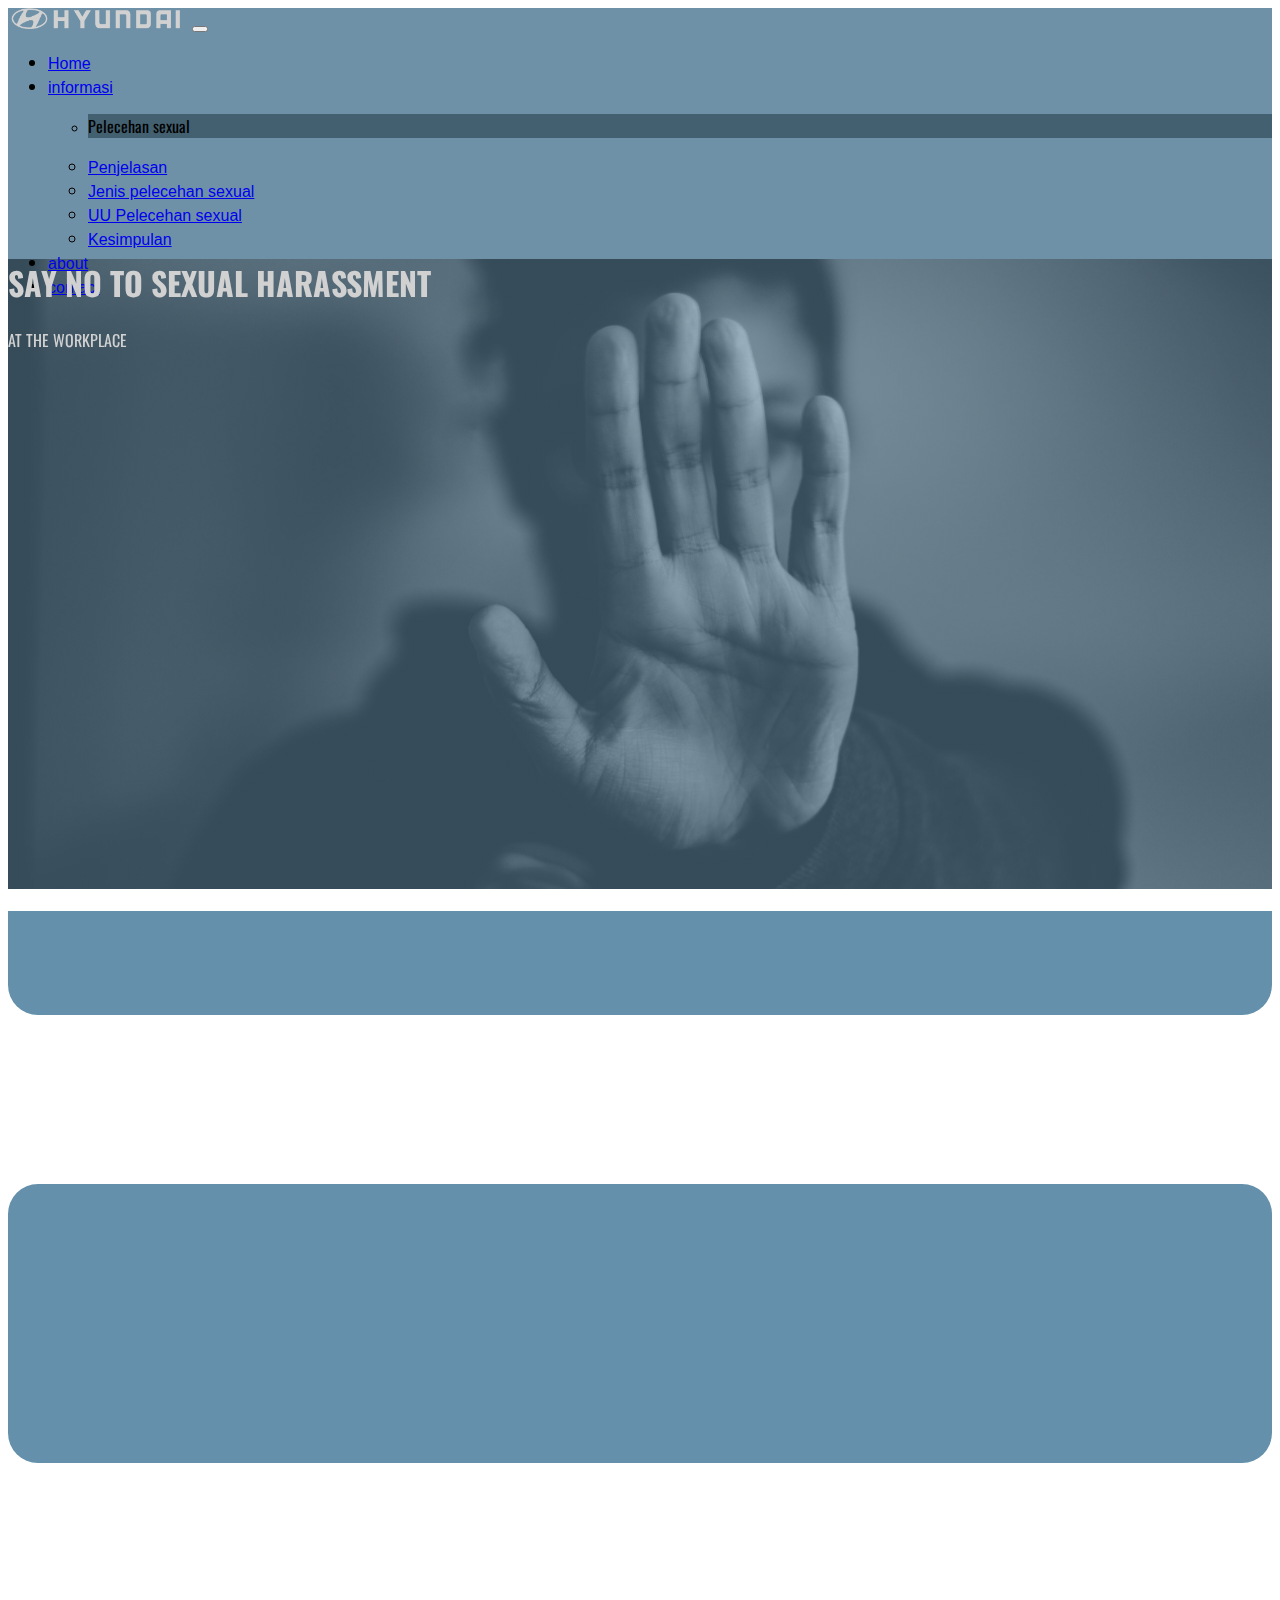
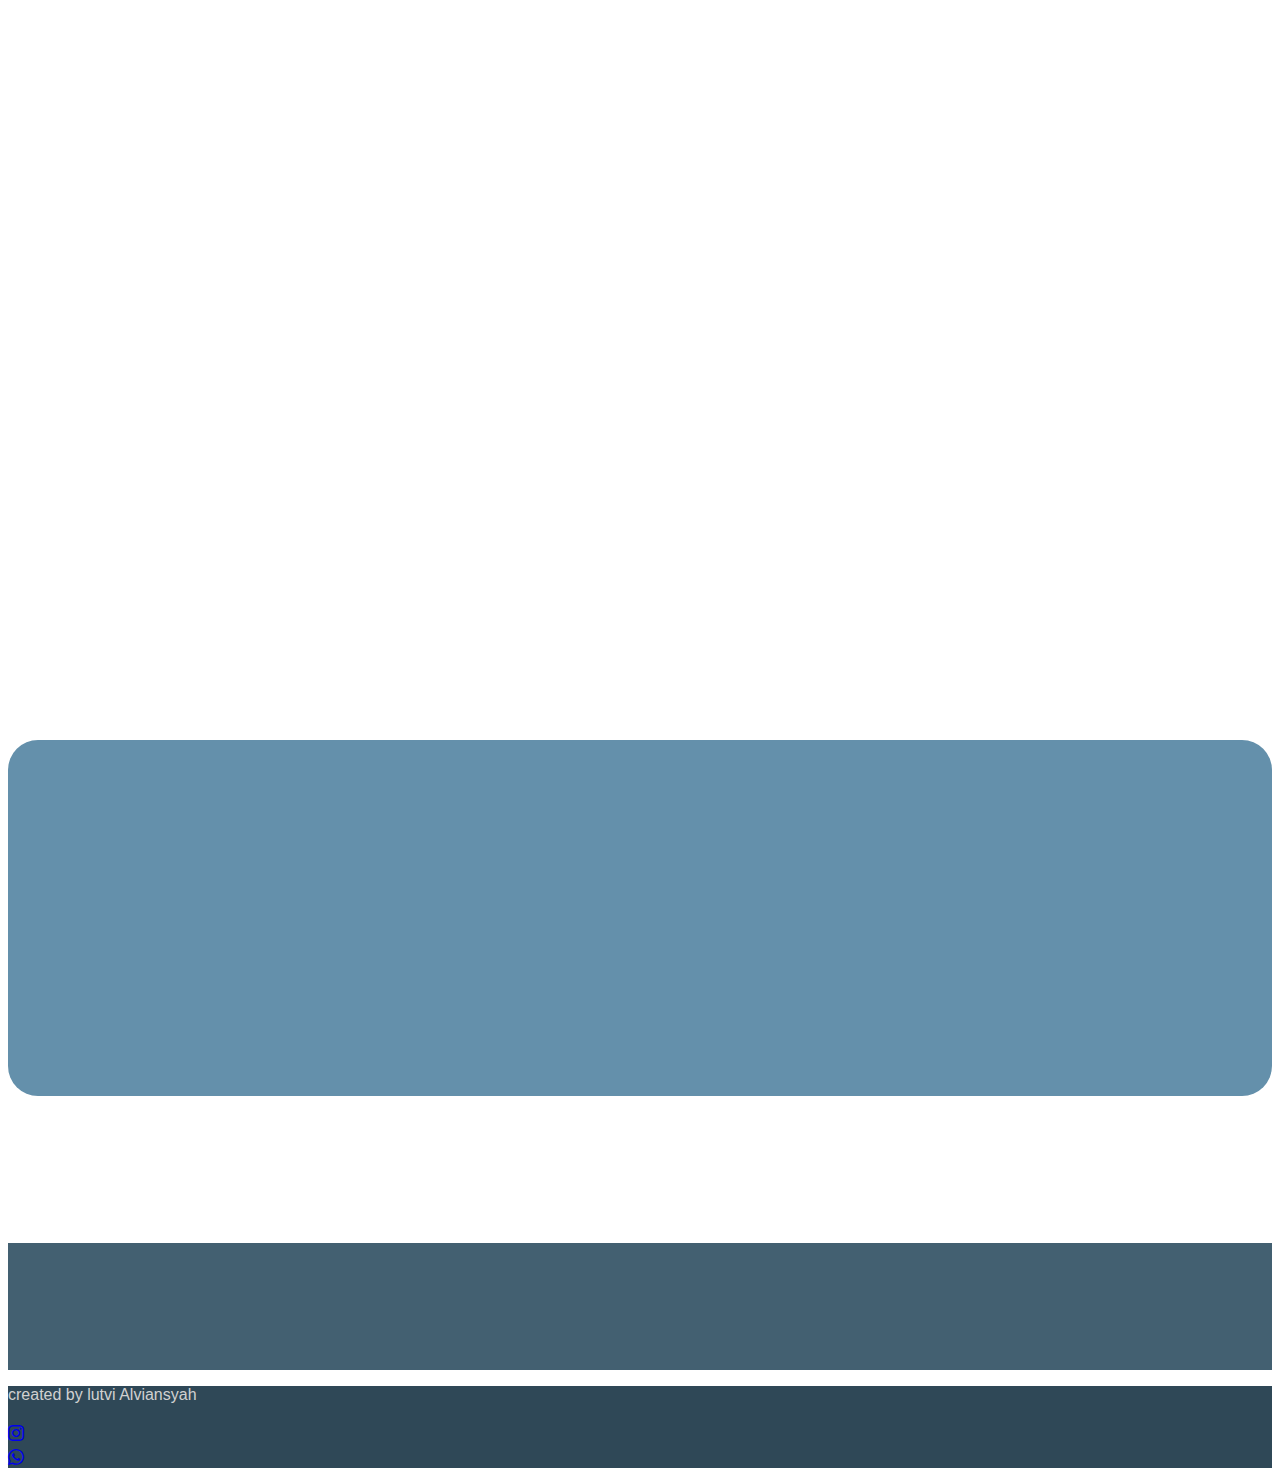
==== index.html @ 4d4f155d "fisrt commit" ====
<!DOCTYPE html>
<html lang="en">
	<head>
		<meta charset="utf-8" />
		<meta name="viewport" content="width=device-width, initial-scale=1" />
		<title>Sexual Harassment</title>

		<link rel="stylesheet" href="https://cdn.jsdelivr.net/npm/bootstrap-icons@1.11.1/font/bootstrap-icons.css" />

		<!-- aos -->
		<link rel="stylesheet" href="https://unpkg.com/aos@next/dist/aos.css" />

		<!-- css -->
		<link rel="stylesheet" href="style.css" />

		<!-- font -->
		<link rel="preconnect" href="https://fonts.googleapis.com" />
		<link rel="preconnect" href="https://fonts.gstatic.com" crossorigin />
		<link href="https://fonts.googleapis.com/css2?family=Oswald:wght@500&display=swap" rel="stylesheet" />
		<link
			href="https://cdn.jsdelivr.net/npm/bootstrap@5.3.2/dist/css/bootstrap.min.css"
			rel="stylesheet"
			integrity="sha384-T3c6CoIi6uLrA9TneNEoa7RxnatzjcDSCmG1MXxSR1GAsXEV/Dwwykc2MPK8M2HN"
			crossorigin="anonymous" />
	</head>
	<body>
		<!-- navbar -->
		<div class="container-fluid">
			<nav class="navbar navbar-expand-lg navbar-dark fixed-top" style="background-color: rgba(75, 118, 145, 0.8)">
				<div class="container">
					<a class="navbar-brand" href="#"><img src="lomba poster.png" style="width: 20vh" alt="" /></a>
					<button class="navbar-toggler" type="button" data-bs-toggle="collapse" data-bs-target="#navbarNav" aria-controls="navbarNav" aria-expanded="false" aria-label="Toggle navigation">
						<span class="navbar-toggler-icon"></span>
					</button>
					<div class="collapse navbar-collapse" id="navbarNav">
						<ul class="navbar-nav ms-auto fs-5">
							<li class="nav-item">
								<a class="nav-link active arial" aria-current="page" href="#">Home</a>
							</li>
							<li class="nav-item dropdown">
								<a class="nav-link dropdown-toggle arial" href="#" role="button" data-bs-toggle="dropdown" aria-expanded="false"> informasi </a>
								<ul class="dropdown-menu">
									<li class="arial text-light text-center py-1" style="background-color: #436071"><p>Pelecehan sexual</p></li>
									<li><a class="arial dropdown-item" href="#penjelasan">Penjelasan</a></li>
									<li><a class="arial dropdown-item" href="#jenis">Jenis pelecehan sexual</a></li>
									<li><a class="arial dropdown-item" href="#UU">UU Pelecehan sexual</a></li>
									<li><a class="arial dropdown-item" href="#kesimpulan">Kesimpulan</a></li>
								</ul>
							</li>
							<li class="nav-item">
								<a class="arial nav-link" href="about.html">about</a>
							</li>
							<li class="nav-item">
								<a class="arial nav-link" href="#contact">contact</a>
							</li>
						</ul>
					</div>
				</div>
			</nav>
		</div>
		<!-- end nav -->

		<!-- baner -->
		<div class="baner px-1 container-fluid d-flex align-items-center">
			<div class="container py-5" data-aos="fade-up" data-aos-duration="2000">
				<div class="clr justify-content-center">
					<h1 class="display-1">SAY NO TO SEXUAL HARASSMENT</h1>
					<p class="fs-2">AT THE WORKPLACE</p>
				</div>
			</div>
		</div>

		<!-- conten 1 -->
		<section id="penjelasan">
			<div class="bgb container-fluid">
				<div class="clr container py-5" data-aos="fade-down" data-aos-duration="1000">
					<h1 class="display-4 text-light">Apa itu pelecehan seksual ?</h1>
					<p class="fs-3 arial">
						Pelecehan seksual adalah perilaku seksual yang tidak diinginkan yang membuat seseorang merasa kesal, takut, tersinggung atau terhina, atau dimaksudkan untuk membuat mereka merasa seperti
						itu.
					</p>
				</div>
			</div>

			<!-- conten 2 -->
			<div class="container-fluid">
				<div class="fnt container py-5" data-aos="fade-up" data-aos-duration="1000" data-aos-offset="300">
					<p class="fs-3 arial">
						Pelecehan seksual adalah salah satu jenis kekerasan seksual frasa yang kami gunakan untuk menggambarkan aktivitas atau tindakan seksual apa pun yang terjadi tanpa persetujuan. Jenis
						kekerasan seksual lainnya termasuk pemerkosaan dan penyerangan seksual. Korban pelecehan seksual sering kali diberi tahu bahwa mereka 'tidak masuk akal' atau 'terlalu sensitif', atau bahwa
						mereka 'tidak bisa menerima lelucon'. <br />
						<b> Namun, pelecehan seksual bukanlah hal yang lucu dan tidak boleh terjadi.</b> Hal ini seringkali membuat para korban merasa kesal, takut, terhina atau tidak aman. Bagi sebagian orang,
						hal ini dapat berdampak serius pada kesehatan fisik dan mental, serta memengaruhi kualitas hidup mereka. <br />
						Pelecehan seksual umumnya terjadi di tempat umum seperti di bis, pasar, sekolah, kantor, maupun di tempat pribadi seperti rumah. Dalam perlakuan pelecehan seksual biasanya terdiri dari 10%
						ucapan melecehkan, 10% intonasi yang menunjukkan lecehan, dan 80% tindakan fisik.
					</p>
				</div>
			</div>

			<!-- conten 3 -->
			<div class="bg container-fluid">
				<div class="clr container py-5">
					<h1 class="display-4 text-light" data-aos="fade-down" data-aos-duration="1000">Pelaku dan Korban</h1>
					<p class="fs-3 arial" data-aos="fade-up" data-aos-duration="1000" data-aos-delay="100">
						Walaupun secara umum wanita sering mendapat sorotan sebagai korban pelecehan seksual, namun pelecehan seksual dapat menimpa siapa saja. Korban pelecehan seksual bisa jadi adalah laki-laki
						ataupun perempuan. Korban bisa jadi adalah lawan jenis dari pelaku pelecehan ataupun berjenis kelamin yang sama.
					</p>
					<ul class="fs-3">
						<li data-aos="fade-up" data-aos-duration="1000" data-aos-delay="100">
							<p class="arial">
								<b class="text-light">pelaku</b> pelecehan seksual bisa siapa saja terlepas dari jenis kelamin, umur, pendidikan, nilai-nilai budaya, nilai-nilai agama, warga negara, latar belakang,
								maupun status sosial.
							</p>
						</li>
						<li data-aos="fade-up" data-aos-duration="1000" data-aos-delay="100">
							<p class="arial">
								<b class="text-light"> Korban </b> dari perilaku pelecehan sosial dianjurkan untuk mencatat setiap insiden termasuk identitas pelaku, lokasi, waktu, tempat, saksi dan perilaku yang
								dilakukan yang dianggap tidak menyenangkan. Serta melaporkannya ke pihak yang berwenang.
							</p>
						</li>
						<li data-aos="fade-up" data-aos-duration="1000" data-aos-delay="100">
							<p class="arial">
								<b class="text-light">Saksi </b> bisa jadi seseorang yang mendengar atau melihat kejadian ataupun seseorang yang diinformasikan akan kejadian saat hal tersebut terjadi. Korban juga
								dianjurkan untuk menunjukkan sikap ketidak-senangan akan perilaku pelecehan.
							</p>
						</li>
					</ul>
				</div>
			</div>
			<!-- end conten 3 -->
		</section>

		<!-- conten 4 -->
		<section id="jenis">
			<div class="fnt container-fluid">
				<div class="container py-5">
					<h1 class="display-4" data-aos="fade-down" data-aos-duration="1000" data-aos-delay="100">Apa Saja jenis pelecehan sexual</h1>
					<ul class="fs-3 arial">
						<li data-aos="fade-up" data-aos-duration="1000" data-aos-delay="100">Pelecehan fisik</li>
						<p class="fs-3 arial" data-aos="fade-up" data-aos-duration="1000" data-aos-delay="200">
							Termasuk sentuhan yang tidak diinginkan mengarah ke perbuatan seksual seperti mencium, menepuk, mencubit, melirik atau menatap penuh nafsu. Pelecehan lisan termasuk ucapan verbal/
							komentar yang tidak diinginkan tentang kehidupan pribadi atau bagian tubuh atau penampilan seseorang, lelucon dan komentar bernada seksual.
						</p>
						<li data-aos="fade-up" data-aos-duration="1000" data-aos-delay="100">Pelecehan psikologis/emosional</li>
						<p class="fs-3 arial" data-aos="fade-up" data-aos-duration="1000" data-aos-delay="200">
							Terdiri atas permintaan-permintaan dan ajakan-ajakan yang terus menerus dan tidak diinginkan, ajakan kencan yang tidak diharapkan, penghinaan atau celaan yang bersifat seksual
						</p>
						<li data-aos="fade-up" data-aos-duration="1000" data-aos-delay="100">Pelecehan isyarat</li>
						<p class="fs-3 arial" data-aos="fade-up" data-aos-duration="1000" data-aos-delay="100">
							Seperti bahasa tubuh dan atau gerakan tubuh bernada seksual, kerlingan yang dilakukan berulang-ulang, isyarat dengan jari, dan menjilat bibir
						</p>
						<li data-aos="fade-up" data-aos-duration="1000" data-aos-delay="100">Pelecehan tertulis atau gambar</li>
						<p class="fs-3 arial" data-aos="fade-up" data-aos-duration="1000" data-aos-delay="100">
							Termasuk menampilkan bahan pornograﬁ , gambar, screensaver atau poster seksual, atau pelecehan lewat email dan moda komunikasi elektronik lainnya
						</p>
					</ul>

					<h1 class="display-4" data-aos="fade-up" data-aos-anchor-placement="top-bottom" data-aos-duration="1000">Di mana pelecehan seksual dapat terjadi?</h1>
					<p class="fs-3 arial" data-aos="fade-up" data-aos-anchor-placement="top-bottom" data-aos-duration="1000">
						Pelecehan seksual dapat terjadi di tempat kerja atau lingkungan belajar, seperti sekolah atau universitas. Ini bisa terjadi dalam banyak skenario yang berbeda, termasuk percakapan setelah
						jam kerja, pertukaran di lorong, dan pengaturan karyawan atau rekan kerja non-kantor.
					</p>

					<h1 class="display-4" data-aos="fade-down" data-aos-anchor-placement="top-bottom" data-aos-duration="1000">Macam-macam perilaku yang digolongkan dalam pelecehan seksual di kantor</h1>
					<ul class="fs-3 arial">
						<li class="arial" data-aos="fade-up" data-aos-anchor-placement="top-bottom" data-aos-duration="1000">
							Lelucon seks, menggoda secara terus menerus akan hal-hal yang berkaitan dengan seks baik secara langsung maupun melalui media seperti surat, SMS, maupun surat-e
						</li>
						<li class="arial" data-aos="fade-up" data-aos-anchor-placement="top-bottom" data-aos-duration="1000">Memegang ataupun menyentuh dengan tujuan seksual.</li>
						<li class="arial" data-aos="fade-up" data-aos-anchor-placement="top-bottom" data-aos-duration="1000">Secara berulang menunjukkan perilaku yang mengarah pada hasrat seksual.</li>
						<li class="arial" data-aos="fade-up" data-aos-anchor-placement="top-bottom" data-aos-duration="1000">
							Membuat atau mengirimkan gambar-gambar, kartun, atau material lainnya yang terkait dengan seks dan dirasa melanggar etika/ batas
						</li>
					</ul>
				</div>
			</div>

			<!-- content 5 -->
			<div class="fnt container-fluid">
				<div class="container py-3">
					<h1 class="display-4" data-aos="fade-down" data-aos-anchor-placement="top-bottom" data-aos-duration="1000">Pencegahan</h1>
					<ul class="fs-3">
						<li class="arial" data-aos="fade-up" data-aos-anchor-placement="top-bottom" data-aos-duration="1000">
							Sebagai korban ada beberapa pencegahan seperti segera menjauh dari pelaku, baik di lingkungan, maupun sosial media.
						</li>
						<li class="arial" data-aos="fade-up" data-aos-anchor-placement="top-bottom" data-aos-duration="1000">
							Tidak menyebutkan, memberitahukan, dan memberi isyarat yang dapat menimbulkan hasrat seksual pelaku semakin meningkat contohnya; segera melapor pada pihak berwenang dengan menyertakan
							bukti, mengingat proses pelaporan membutuhkan waktu hal terdekat atau tercepat yang dilakukan adalah mencari pertolongan orang terdekat bila perlu tegur dengan lantang.
						</li>
					</ul>
				</div>
			</div>
		</section>

		<section id="UU">
			<div class="bg container-fluid">
				<div class="clr container py-5">
					<h1 class="display-4 text-light" data-aos="fade-out" data-aos-anchor-placement="top-bottom" data-aos-duration="1000">Pasal-Pasal KUHP dan UU Tentang Pelecehan Seksual</h1>
					<p class="fs-3 arial" data-aos="fade-out" data-aos-anchor-placement="top-bottom" data-aos-duration="2000">
						Kekerasan atau pelecehan seksual telah diatur dalam pasal-pasal di KUHP dan juga Undang-Undang. Berikut ini adalah pasal KUHP dan UU yang membahas tentang pelecehan seksual.
					</p>
					<h1 class="fs-1 text-light" data-aos="fade-out" data-aos-anchor-placement="top-bottom" data-aos-duration="1000">Pasal 289 KUHP</h1>
					<p class="fs-3 arial" data-aos="fade-out" data-aos-anchor-placement="top-bottom" data-aos-duration="2000">
						Barang siapa dengan kekerasan atau ancaman kekerasan memaksa seseorang untuk melakukan atau membiarkan dilakukan perbuatan cabul, diancam karena melakukan perbuatan yang menyerang
						kehormatan kesusilaan dengan pidana penjara paling lama sembilan tahun. Baca selengkapnya di artikel "Daftar Pasal KUHP & Undang-Undang Tentang Pelecehan Seksual
					</p>
					<h1 class="fs-1 text-light" data-aos="fade-out" data-aos-anchor-placement="top-bottom" data-aos-duration="1000">UU No. 12 Tahun 2022 Tentang Tindak Pidana Kekerasan Seksual</h1>
					<p class="fs-3 arial" data-aos="fade-out" data-aos-anchor-placement="top-bottom" data-aos-duration="2000">
						Undang-Undang ini berisikan 93 pasal yang mengatur tentang definisi, substansi, jenis-jenis tindakan, serta sanksi bagi tindak pidana kekerasan seksual
					</p>
				</div>
			</div>
		</section>

		<section id="kesimpulan">
			<div class="fnt container-fluid">
				<div class="container py-3">
					<h1 class="display-4" data-aos="fade-down" data-aos-duration="1000">kesimpulan</h1>
					<p class="fs-3 arial" data-aos="fade-up" data-aos-duration="1000">
						Dengan adanya informasi tentang pelecehan sexual ini semoga bisa membuat kesadaran diri pada masing masing individu agar tidak terjadi pelecehan sexual di manapun itu terutama di tempat
						kerja kita , agar tercipta suasana kerja yang aman dan nyaman
					</p>
				</div>
			</div>
		</section>

		<!-- contact -->
		<section id="contact">
			<div class="container-fluid d-flex" style="background-color: #436071">
				<div class="clr container col-lg-5 py-5" data-aos="fade-out" data-aos-anchor-placement="top-bottom" data-aos-duration="1000">
					<h1 class="display-5 text-light">Ingin Bicara ?</h1>
					<p class="fs-4 arial">Ayo temui psikolog dan ceritakan semua keluh kesahmu , buat jadwal segera!</p>
					<a href="Lihat.html" class="baten btn btn-lg"> Buat Jadwal</a>
				</div>
			</div>
		</section>

		<!-- footer -->
		<div class="container-fluid" style="background-color: #2f4857">
			<div class="container py-3">
				<p class="clr arial text-center">created by lutvi Alviansyah</p>

				<div class="col  d-flex justify-content-center fs-4 ">
					<div class="row  mx-3">
						<a class="text-light" href="https://instagram.com/lutvi.alsyh31?igshid=NGVhN2U2NjQ0Yg=="><i class="bi bi-instagram"></i></a>
					</div>
					<div class="row">
						<a class="text-light" href="https://wa.me/629602810313"><i class="bi bi-whatsapp"></i></a></div>
				</div>
		</div>

		<script src="https://unpkg.com/aos@next/dist/aos.js"></script>
		<script>
			AOS.init();
		</script>

		<script
			src="https://cdn.jsdelivr.net/npm/bootstrap@5.3.2/dist/js/bootstrap.bundle.min.js"
			integrity="sha384-C6RzsynM9kWDrMNeT87bh95OGNyZPhcTNXj1NW7RuBCsyN/o0jlpcV8Qyq46cDfL"
			crossorigin="anonymous"></script>
	</body>
</html>
---- style.css ----
* {
	font-family: 'Oswald', sans-serif;
}

.bg {
	background-color: #6490ab;
	border-radius: 30px;
}

.bgb {
	background-color: #6490ab;
	border-radius: 0 0 30px 30px;
}

.clr {
	color: #d1d1d1;
}

.fnt {
	color: #6490ab;
}

.arial {
	font-family: Arial, Helvetica, sans-serif !important;
}

.baner {
	margin-top: -60px;
	height: 70vh;
	background: linear-gradient(rgba(75, 118, 145, 0.5), rgba(75, 118, 145, 0.5)), url(img/baner.jpg);
	background-size: cover;
	background-position: center;
}

.baten {
	background-color: #d1d1d1 !important;
	color: #4a6b7f !important;
}

.baten:hover {
	background-color: #bababa !important;
}

.bgw {
	background-color: #4a6b7f;
	border-radius: 30px 30px 0 0;
}
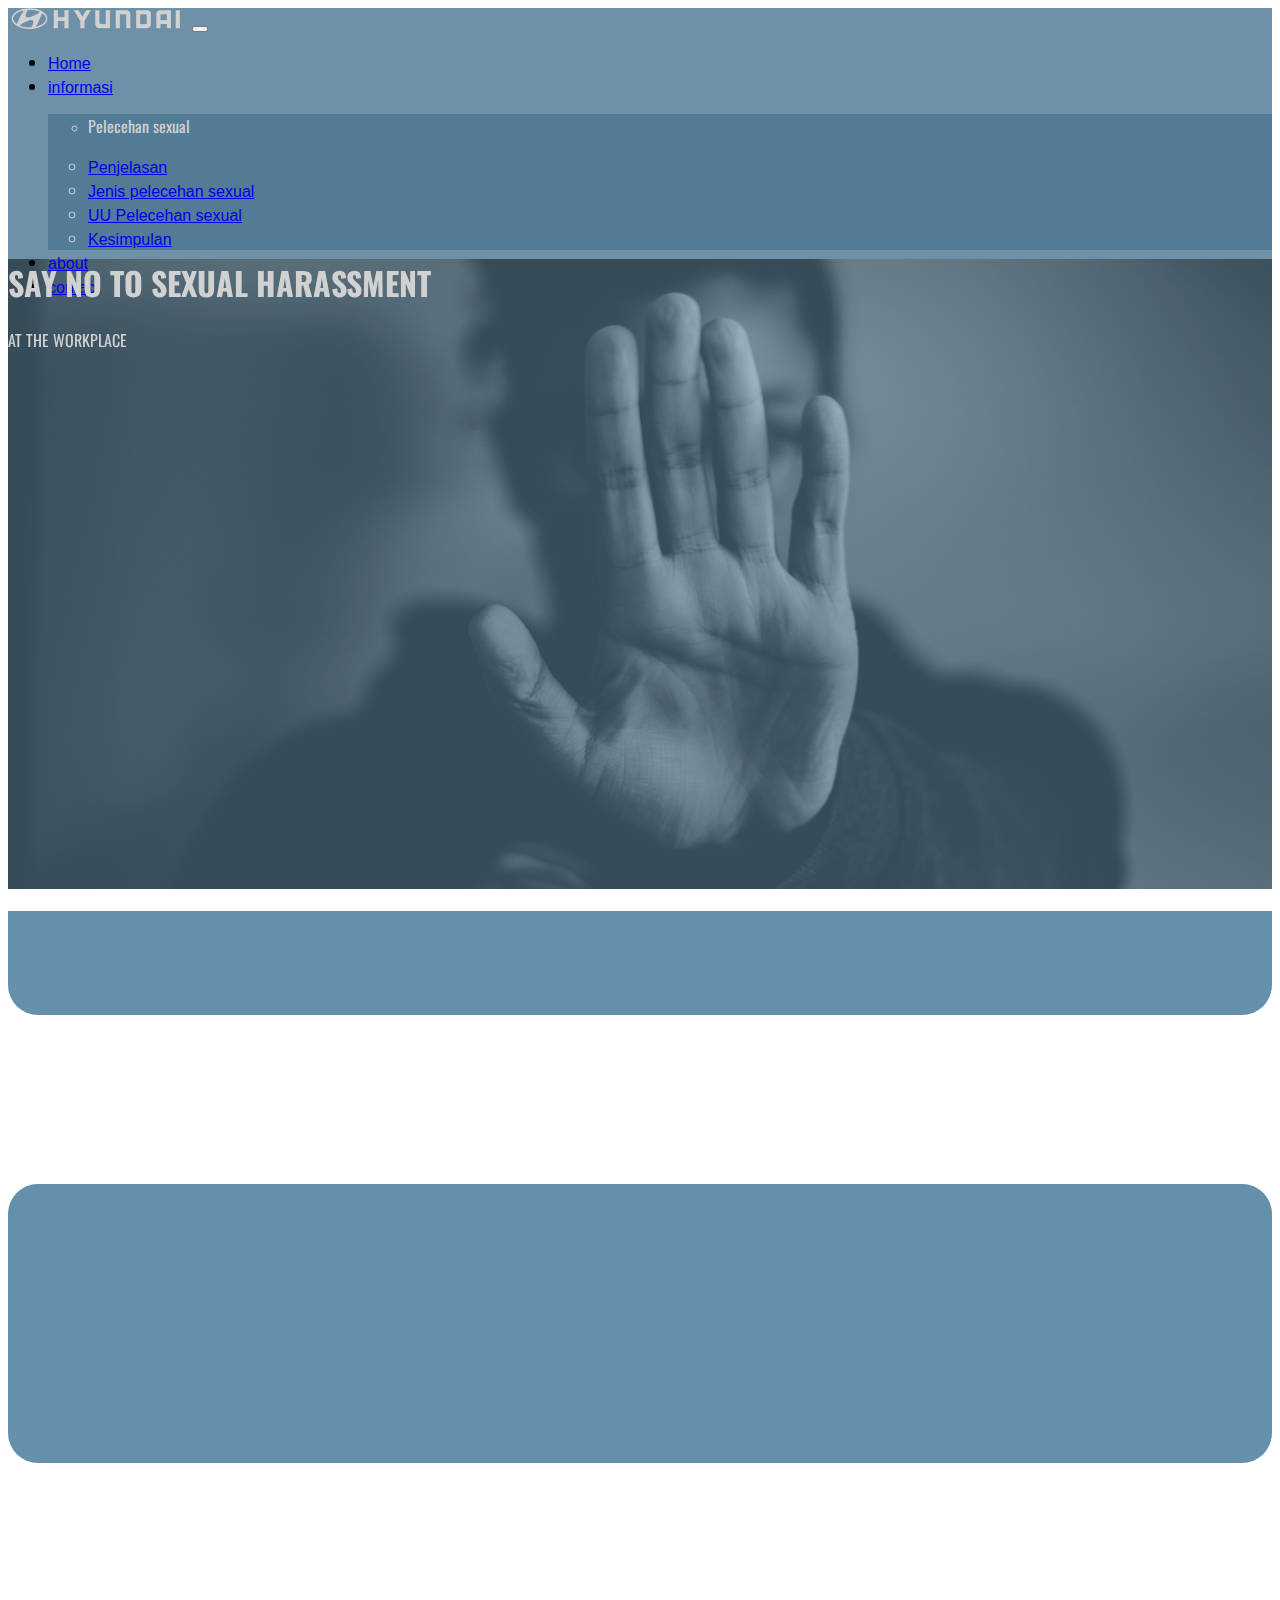
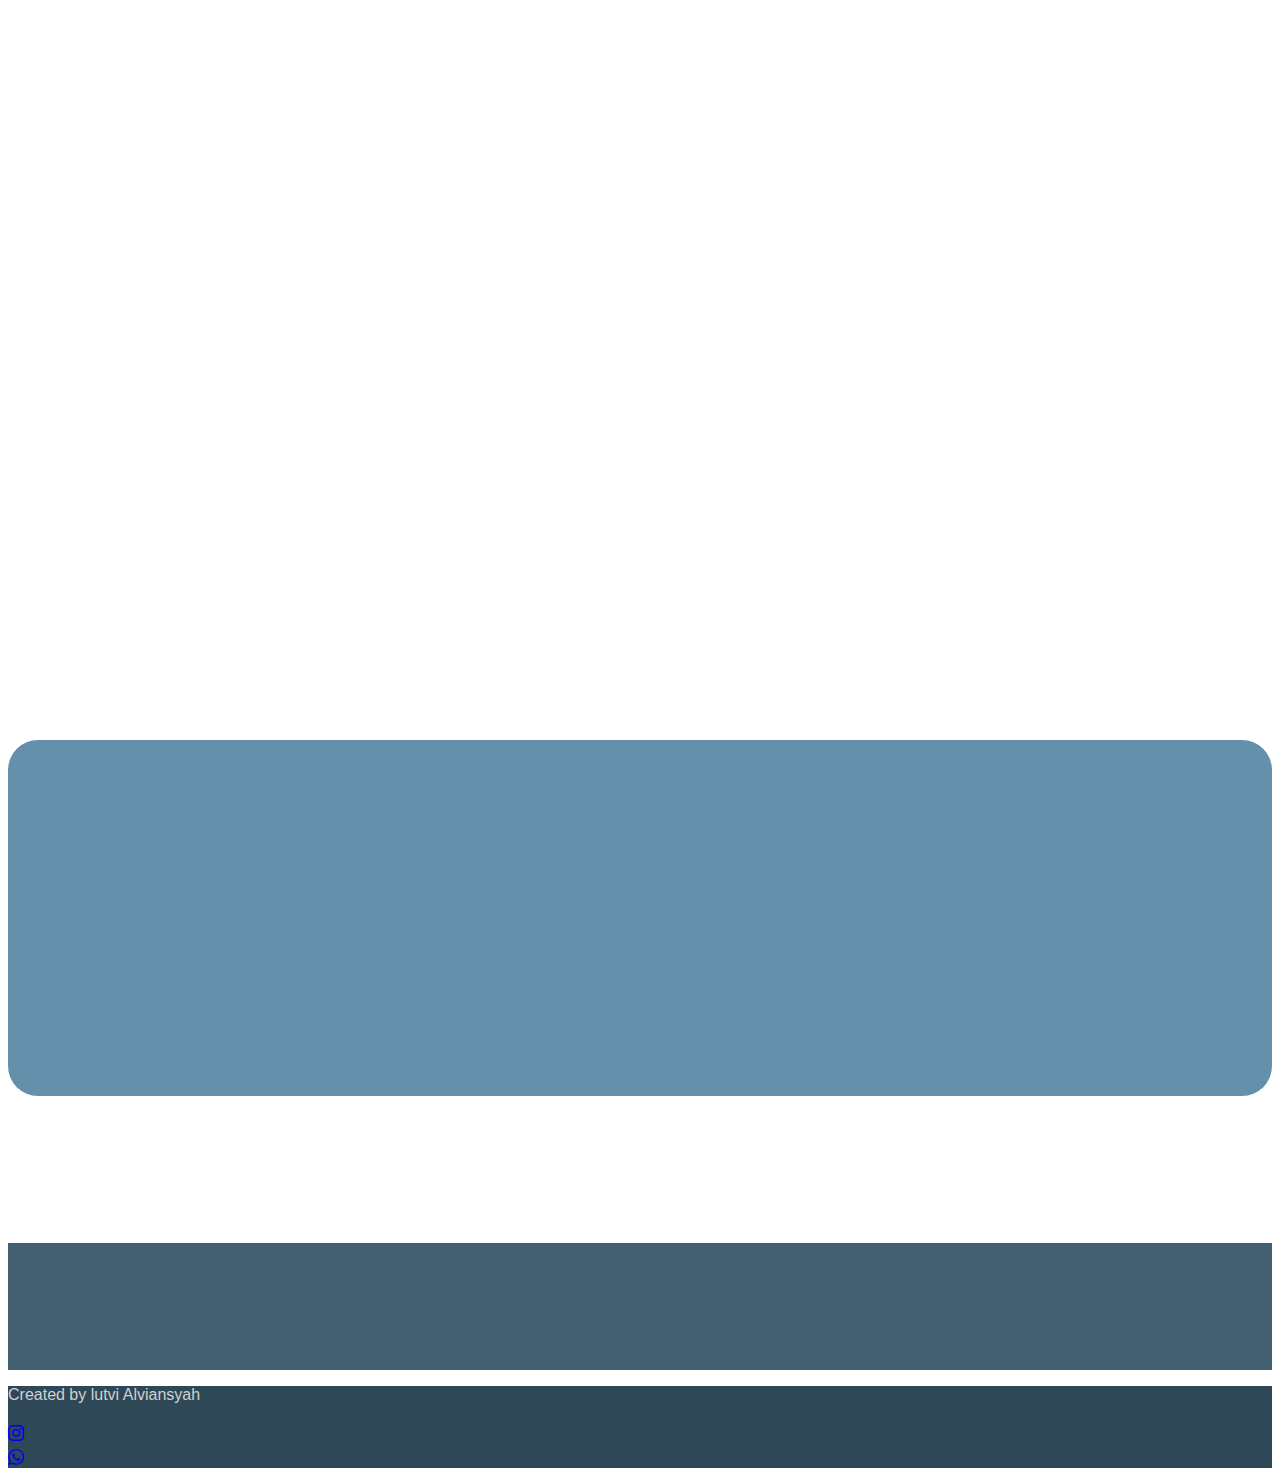
==== commit 8217a7d9: "Add files via upload" ====
--- a/index.html
+++ b/index.html
@@ -1,262 +1,264 @@
-<!DOCTYPE html>
-<html lang="en">
-	<head>
-		<meta charset="utf-8" />
-		<meta name="viewport" content="width=device-width, initial-scale=1" />
-		<title>Sexual Harassment</title>
-
-		<link rel="stylesheet" href="https://cdn.jsdelivr.net/npm/bootstrap-icons@1.11.1/font/bootstrap-icons.css" />
-
-		<!-- aos -->
-		<link rel="stylesheet" href="https://unpkg.com/aos@next/dist/aos.css" />
-
-		<!-- css -->
-		<link rel="stylesheet" href="style.css" />
-
-		<!-- font -->
-		<link rel="preconnect" href="https://fonts.googleapis.com" />
-		<link rel="preconnect" href="https://fonts.gstatic.com" crossorigin />
-		<link href="https://fonts.googleapis.com/css2?family=Oswald:wght@500&display=swap" rel="stylesheet" />
-		<link
-			href="https://cdn.jsdelivr.net/npm/bootstrap@5.3.2/dist/css/bootstrap.min.css"
-			rel="stylesheet"
-			integrity="sha384-T3c6CoIi6uLrA9TneNEoa7RxnatzjcDSCmG1MXxSR1GAsXEV/Dwwykc2MPK8M2HN"
-			crossorigin="anonymous" />
-	</head>
-	<body>
-		<!-- navbar -->
-		<div class="container-fluid">
-			<nav class="navbar navbar-expand-lg navbar-dark fixed-top" style="background-color: rgba(75, 118, 145, 0.8)">
-				<div class="container">
-					<a class="navbar-brand" href="#"><img src="lomba poster.png" style="width: 20vh" alt="" /></a>
-					<button class="navbar-toggler" type="button" data-bs-toggle="collapse" data-bs-target="#navbarNav" aria-controls="navbarNav" aria-expanded="false" aria-label="Toggle navigation">
-						<span class="navbar-toggler-icon"></span>
-					</button>
-					<div class="collapse navbar-collapse" id="navbarNav">
-						<ul class="navbar-nav ms-auto fs-5">
-							<li class="nav-item">
-								<a class="nav-link active arial" aria-current="page" href="#">Home</a>
-							</li>
-							<li class="nav-item dropdown">
-								<a class="nav-link dropdown-toggle arial" href="#" role="button" data-bs-toggle="dropdown" aria-expanded="false"> informasi </a>
-								<ul class="dropdown-menu">
-									<li class="arial text-light text-center py-1" style="background-color: #436071"><p>Pelecehan sexual</p></li>
-									<li><a class="arial dropdown-item" href="#penjelasan">Penjelasan</a></li>
-									<li><a class="arial dropdown-item" href="#jenis">Jenis pelecehan sexual</a></li>
-									<li><a class="arial dropdown-item" href="#UU">UU Pelecehan sexual</a></li>
-									<li><a class="arial dropdown-item" href="#kesimpulan">Kesimpulan</a></li>
-								</ul>
-							</li>
-							<li class="nav-item">
-								<a class="arial nav-link" href="about.html">about</a>
-							</li>
-							<li class="nav-item">
-								<a class="arial nav-link" href="#contact">contact</a>
-							</li>
-						</ul>
-					</div>
-				</div>
-			</nav>
-		</div>
-		<!-- end nav -->
-
-		<!-- baner -->
-		<div class="baner px-1 container-fluid d-flex align-items-center">
-			<div class="container py-5" data-aos="fade-up" data-aos-duration="2000">
-				<div class="clr justify-content-center">
-					<h1 class="display-1">SAY NO TO SEXUAL HARASSMENT</h1>
-					<p class="fs-2">AT THE WORKPLACE</p>
-				</div>
-			</div>
-		</div>
-
-		<!-- conten 1 -->
-		<section id="penjelasan">
-			<div class="bgb container-fluid">
-				<div class="clr container py-5" data-aos="fade-down" data-aos-duration="1000">
-					<h1 class="display-4 text-light">Apa itu pelecehan seksual ?</h1>
-					<p class="fs-3 arial">
-						Pelecehan seksual adalah perilaku seksual yang tidak diinginkan yang membuat seseorang merasa kesal, takut, tersinggung atau terhina, atau dimaksudkan untuk membuat mereka merasa seperti
-						itu.
-					</p>
-				</div>
-			</div>
-
-			<!-- conten 2 -->
-			<div class="container-fluid">
-				<div class="fnt container py-5" data-aos="fade-up" data-aos-duration="1000" data-aos-offset="300">
-					<p class="fs-3 arial">
-						Pelecehan seksual adalah salah satu jenis kekerasan seksual frasa yang kami gunakan untuk menggambarkan aktivitas atau tindakan seksual apa pun yang terjadi tanpa persetujuan. Jenis
-						kekerasan seksual lainnya termasuk pemerkosaan dan penyerangan seksual. Korban pelecehan seksual sering kali diberi tahu bahwa mereka 'tidak masuk akal' atau 'terlalu sensitif', atau bahwa
-						mereka 'tidak bisa menerima lelucon'. <br />
-						<b> Namun, pelecehan seksual bukanlah hal yang lucu dan tidak boleh terjadi.</b> Hal ini seringkali membuat para korban merasa kesal, takut, terhina atau tidak aman. Bagi sebagian orang,
-						hal ini dapat berdampak serius pada kesehatan fisik dan mental, serta memengaruhi kualitas hidup mereka. <br />
-						Pelecehan seksual umumnya terjadi di tempat umum seperti di bis, pasar, sekolah, kantor, maupun di tempat pribadi seperti rumah. Dalam perlakuan pelecehan seksual biasanya terdiri dari 10%
-						ucapan melecehkan, 10% intonasi yang menunjukkan lecehan, dan 80% tindakan fisik.
-					</p>
-				</div>
-			</div>
-
-			<!-- conten 3 -->
-			<div class="bg container-fluid">
-				<div class="clr container py-5">
-					<h1 class="display-4 text-light" data-aos="fade-down" data-aos-duration="1000">Pelaku dan Korban</h1>
-					<p class="fs-3 arial" data-aos="fade-up" data-aos-duration="1000" data-aos-delay="100">
-						Walaupun secara umum wanita sering mendapat sorotan sebagai korban pelecehan seksual, namun pelecehan seksual dapat menimpa siapa saja. Korban pelecehan seksual bisa jadi adalah laki-laki
-						ataupun perempuan. Korban bisa jadi adalah lawan jenis dari pelaku pelecehan ataupun berjenis kelamin yang sama.
-					</p>
-					<ul class="fs-3">
-						<li data-aos="fade-up" data-aos-duration="1000" data-aos-delay="100">
-							<p class="arial">
-								<b class="text-light">pelaku</b> pelecehan seksual bisa siapa saja terlepas dari jenis kelamin, umur, pendidikan, nilai-nilai budaya, nilai-nilai agama, warga negara, latar belakang,
-								maupun status sosial.
-							</p>
-						</li>
-						<li data-aos="fade-up" data-aos-duration="1000" data-aos-delay="100">
-							<p class="arial">
-								<b class="text-light"> Korban </b> dari perilaku pelecehan sosial dianjurkan untuk mencatat setiap insiden termasuk identitas pelaku, lokasi, waktu, tempat, saksi dan perilaku yang
-								dilakukan yang dianggap tidak menyenangkan. Serta melaporkannya ke pihak yang berwenang.
-							</p>
-						</li>
-						<li data-aos="fade-up" data-aos-duration="1000" data-aos-delay="100">
-							<p class="arial">
-								<b class="text-light">Saksi </b> bisa jadi seseorang yang mendengar atau melihat kejadian ataupun seseorang yang diinformasikan akan kejadian saat hal tersebut terjadi. Korban juga
-								dianjurkan untuk menunjukkan sikap ketidak-senangan akan perilaku pelecehan.
-							</p>
-						</li>
-					</ul>
-				</div>
-			</div>
-			<!-- end conten 3 -->
-		</section>
-
-		<!-- conten 4 -->
-		<section id="jenis">
-			<div class="fnt container-fluid">
-				<div class="container py-5">
-					<h1 class="display-4" data-aos="fade-down" data-aos-duration="1000" data-aos-delay="100">Apa Saja jenis pelecehan sexual</h1>
-					<ul class="fs-3 arial">
-						<li data-aos="fade-up" data-aos-duration="1000" data-aos-delay="100">Pelecehan fisik</li>
-						<p class="fs-3 arial" data-aos="fade-up" data-aos-duration="1000" data-aos-delay="200">
-							Termasuk sentuhan yang tidak diinginkan mengarah ke perbuatan seksual seperti mencium, menepuk, mencubit, melirik atau menatap penuh nafsu. Pelecehan lisan termasuk ucapan verbal/
-							komentar yang tidak diinginkan tentang kehidupan pribadi atau bagian tubuh atau penampilan seseorang, lelucon dan komentar bernada seksual.
-						</p>
-						<li data-aos="fade-up" data-aos-duration="1000" data-aos-delay="100">Pelecehan psikologis/emosional</li>
-						<p class="fs-3 arial" data-aos="fade-up" data-aos-duration="1000" data-aos-delay="200">
-							Terdiri atas permintaan-permintaan dan ajakan-ajakan yang terus menerus dan tidak diinginkan, ajakan kencan yang tidak diharapkan, penghinaan atau celaan yang bersifat seksual
-						</p>
-						<li data-aos="fade-up" data-aos-duration="1000" data-aos-delay="100">Pelecehan isyarat</li>
-						<p class="fs-3 arial" data-aos="fade-up" data-aos-duration="1000" data-aos-delay="100">
-							Seperti bahasa tubuh dan atau gerakan tubuh bernada seksual, kerlingan yang dilakukan berulang-ulang, isyarat dengan jari, dan menjilat bibir
-						</p>
-						<li data-aos="fade-up" data-aos-duration="1000" data-aos-delay="100">Pelecehan tertulis atau gambar</li>
-						<p class="fs-3 arial" data-aos="fade-up" data-aos-duration="1000" data-aos-delay="100">
-							Termasuk menampilkan bahan pornograﬁ , gambar, screensaver atau poster seksual, atau pelecehan lewat email dan moda komunikasi elektronik lainnya
-						</p>
-					</ul>
-
-					<h1 class="display-4" data-aos="fade-up" data-aos-anchor-placement="top-bottom" data-aos-duration="1000">Di mana pelecehan seksual dapat terjadi?</h1>
-					<p class="fs-3 arial" data-aos="fade-up" data-aos-anchor-placement="top-bottom" data-aos-duration="1000">
-						Pelecehan seksual dapat terjadi di tempat kerja atau lingkungan belajar, seperti sekolah atau universitas. Ini bisa terjadi dalam banyak skenario yang berbeda, termasuk percakapan setelah
-						jam kerja, pertukaran di lorong, dan pengaturan karyawan atau rekan kerja non-kantor.
-					</p>
-
-					<h1 class="display-4" data-aos="fade-down" data-aos-anchor-placement="top-bottom" data-aos-duration="1000">Macam-macam perilaku yang digolongkan dalam pelecehan seksual di kantor</h1>
-					<ul class="fs-3 arial">
-						<li class="arial" data-aos="fade-up" data-aos-anchor-placement="top-bottom" data-aos-duration="1000">
-							Lelucon seks, menggoda secara terus menerus akan hal-hal yang berkaitan dengan seks baik secara langsung maupun melalui media seperti surat, SMS, maupun surat-e
-						</li>
-						<li class="arial" data-aos="fade-up" data-aos-anchor-placement="top-bottom" data-aos-duration="1000">Memegang ataupun menyentuh dengan tujuan seksual.</li>
-						<li class="arial" data-aos="fade-up" data-aos-anchor-placement="top-bottom" data-aos-duration="1000">Secara berulang menunjukkan perilaku yang mengarah pada hasrat seksual.</li>
-						<li class="arial" data-aos="fade-up" data-aos-anchor-placement="top-bottom" data-aos-duration="1000">
-							Membuat atau mengirimkan gambar-gambar, kartun, atau material lainnya yang terkait dengan seks dan dirasa melanggar etika/ batas
-						</li>
-					</ul>
-				</div>
-			</div>
-
-			<!-- content 5 -->
-			<div class="fnt container-fluid">
-				<div class="container py-3">
-					<h1 class="display-4" data-aos="fade-down" data-aos-anchor-placement="top-bottom" data-aos-duration="1000">Pencegahan</h1>
-					<ul class="fs-3">
-						<li class="arial" data-aos="fade-up" data-aos-anchor-placement="top-bottom" data-aos-duration="1000">
-							Sebagai korban ada beberapa pencegahan seperti segera menjauh dari pelaku, baik di lingkungan, maupun sosial media.
-						</li>
-						<li class="arial" data-aos="fade-up" data-aos-anchor-placement="top-bottom" data-aos-duration="1000">
-							Tidak menyebutkan, memberitahukan, dan memberi isyarat yang dapat menimbulkan hasrat seksual pelaku semakin meningkat contohnya; segera melapor pada pihak berwenang dengan menyertakan
-							bukti, mengingat proses pelaporan membutuhkan waktu hal terdekat atau tercepat yang dilakukan adalah mencari pertolongan orang terdekat bila perlu tegur dengan lantang.
-						</li>
-					</ul>
-				</div>
-			</div>
-		</section>
-
-		<section id="UU">
-			<div class="bg container-fluid">
-				<div class="clr container py-5">
-					<h1 class="display-4 text-light" data-aos="fade-out" data-aos-anchor-placement="top-bottom" data-aos-duration="1000">Pasal-Pasal KUHP dan UU Tentang Pelecehan Seksual</h1>
-					<p class="fs-3 arial" data-aos="fade-out" data-aos-anchor-placement="top-bottom" data-aos-duration="2000">
-						Kekerasan atau pelecehan seksual telah diatur dalam pasal-pasal di KUHP dan juga Undang-Undang. Berikut ini adalah pasal KUHP dan UU yang membahas tentang pelecehan seksual.
-					</p>
-					<h1 class="fs-1 text-light" data-aos="fade-out" data-aos-anchor-placement="top-bottom" data-aos-duration="1000">Pasal 289 KUHP</h1>
-					<p class="fs-3 arial" data-aos="fade-out" data-aos-anchor-placement="top-bottom" data-aos-duration="2000">
-						Barang siapa dengan kekerasan atau ancaman kekerasan memaksa seseorang untuk melakukan atau membiarkan dilakukan perbuatan cabul, diancam karena melakukan perbuatan yang menyerang
-						kehormatan kesusilaan dengan pidana penjara paling lama sembilan tahun. Baca selengkapnya di artikel "Daftar Pasal KUHP & Undang-Undang Tentang Pelecehan Seksual
-					</p>
-					<h1 class="fs-1 text-light" data-aos="fade-out" data-aos-anchor-placement="top-bottom" data-aos-duration="1000">UU No. 12 Tahun 2022 Tentang Tindak Pidana Kekerasan Seksual</h1>
-					<p class="fs-3 arial" data-aos="fade-out" data-aos-anchor-placement="top-bottom" data-aos-duration="2000">
-						Undang-Undang ini berisikan 93 pasal yang mengatur tentang definisi, substansi, jenis-jenis tindakan, serta sanksi bagi tindak pidana kekerasan seksual
-					</p>
-				</div>
-			</div>
-		</section>
-
-		<section id="kesimpulan">
-			<div class="fnt container-fluid">
-				<div class="container py-3">
-					<h1 class="display-4" data-aos="fade-down" data-aos-duration="1000">kesimpulan</h1>
-					<p class="fs-3 arial" data-aos="fade-up" data-aos-duration="1000">
-						Dengan adanya informasi tentang pelecehan sexual ini semoga bisa membuat kesadaran diri pada masing masing individu agar tidak terjadi pelecehan sexual di manapun itu terutama di tempat
-						kerja kita , agar tercipta suasana kerja yang aman dan nyaman
-					</p>
-				</div>
-			</div>
-		</section>
-
-		<!-- contact -->
-		<section id="contact">
-			<div class="container-fluid d-flex" style="background-color: #436071">
-				<div class="clr container col-lg-5 py-5" data-aos="fade-out" data-aos-anchor-placement="top-bottom" data-aos-duration="1000">
-					<h1 class="display-5 text-light">Ingin Bicara ?</h1>
-					<p class="fs-4 arial">Ayo temui psikolog dan ceritakan semua keluh kesahmu , buat jadwal segera!</p>
-					<a href="Lihat.html" class="baten btn btn-lg"> Buat Jadwal</a>
-				</div>
-			</div>
-		</section>
-
-		<!-- footer -->
-		<div class="container-fluid" style="background-color: #2f4857">
-			<div class="container py-3">
-				<p class="clr arial text-center">created by lutvi Alviansyah</p>
-
-				<div class="col  d-flex justify-content-center fs-4 ">
-					<div class="row  mx-3">
-						<a class="text-light" href="https://instagram.com/lutvi.alsyh31?igshid=NGVhN2U2NjQ0Yg=="><i class="bi bi-instagram"></i></a>
-					</div>
-					<div class="row">
-						<a class="text-light" href="https://wa.me/629602810313"><i class="bi bi-whatsapp"></i></a></div>
-				</div>
-		</div>
-
-		<script src="https://unpkg.com/aos@next/dist/aos.js"></script>
-		<script>
-			AOS.init();
-		</script>
-
-		<script
-			src="https://cdn.jsdelivr.net/npm/bootstrap@5.3.2/dist/js/bootstrap.bundle.min.js"
-			integrity="sha384-C6RzsynM9kWDrMNeT87bh95OGNyZPhcTNXj1NW7RuBCsyN/o0jlpcV8Qyq46cDfL"
-			crossorigin="anonymous"></script>
-	</body>
-</html>
+<!DOCTYPE html>
+<html lang="en">
+	<head>
+		<meta charset="utf-8" />
+		<meta name="viewport" content="width=device-width, initial-scale=1" />
+		<title>Sexual Harassment</title>
+
+		<link rel="stylesheet" href="https://cdn.jsdelivr.net/npm/bootstrap-icons@1.11.1/font/bootstrap-icons.css" />
+
+		<!-- aos -->
+		<link rel="stylesheet" href="https://unpkg.com/aos@next/dist/aos.css" />
+
+		<!-- css -->
+		<link rel="stylesheet" href="style.css" />
+
+		<!-- font -->
+		<link rel="preconnect" href="https://fonts.googleapis.com" />
+		<link rel="preconnect" href="https://fonts.gstatic.com" crossorigin />
+		<link href="https://fonts.googleapis.com/css2?family=Oswald:wght@500&display=swap" rel="stylesheet" />
+		<link
+			href="https://cdn.jsdelivr.net/npm/bootstrap@5.3.2/dist/css/bootstrap.min.css"
+			rel="stylesheet"
+			integrity="sha384-T3c6CoIi6uLrA9TneNEoa7RxnatzjcDSCmG1MXxSR1GAsXEV/Dwwykc2MPK8M2HN"
+			crossorigin="anonymous" />
+	</head>
+	<body>
+		<!-- navbar -->
+		<div class="container-fluid">
+			<nav class="navbar navbar-expand-lg navbar-dark fixed-top" style="background-color: rgba(75, 118, 145, 0.8)">
+				<div class="container">
+					<a class="navbar-brand" href="#"><img src="lomba poster.png" style="width: 20vh" alt="" /></a>
+					<button class="navbar-toggler" type="button" data-bs-toggle="collapse" data-bs-target="#navbarNav" aria-controls="navbarNav" aria-expanded="false" aria-label="Toggle navigation">
+						<span class="navbar-toggler-icon"></span>
+					</button>
+					<div class="collapse navbar-collapse" id="navbarNav">
+						<ul class="navbar-nav ms-auto fs-5">
+							<li class="nav-item">
+								<a class="nav-link active arial" aria-current="page" href="#">Home</a>
+							</li>
+							<li class="nav-item dropdown">
+								<a class="nav-link dropdown-toggle arial" href="#" role="button" data-bs-toggle="dropdown" aria-expanded="false"> informasi </a>
+								<ul class="dropdown-menu clr" style="background-color: rgba(75, 118, 145, 0.8)">
+									<li class="arial ms-3 fs-3"><p>Pelecehan sexual</p></li>
+									<li><a class="arial dropdown-item colori" href="#penjelasan">Penjelasan</a></li>
+									<li><a class="arial dropdown-item colori" href="#jenis">Jenis pelecehan sexual</a></li>
+									<li><a class="arial dropdown-item colori" href="#UU">UU Pelecehan sexual</a></li>
+									<li><a class="arial dropdown-item colori" href="#kesimpulan">Kesimpulan</a></li>
+								</ul>
+							</li>
+							<li class="nav-item">
+								<a class="arial nav-link" href="about.html">about</a>
+							</li>
+							<li class="nav-item">
+								<a class="arial nav-link" href="#contact">contact</a>
+							</li>
+						</ul>
+					</div>
+				</div>
+			</nav>
+		</div>
+		<!-- end nav -->
+
+		<!-- baner -->
+		<div class="baner px-1 container-fluid d-flex align-items-center">
+			<div class="container py-5" data-aos="fade-up" data-aos-duration="2000">
+				<div class="clr justify-content-center">
+					<h1 class="display-1">SAY NO TO SEXUAL HARASSMENT</h1>
+					<p class="fs-2">AT THE WORKPLACE</p>
+				</div>
+			</div>
+		</div>
+
+		<!-- conten 1 -->
+		<section id="penjelasan">
+			<div class="bgb container-fluid">
+				<div class="clr container py-5" data-aos="fade-down" data-aos-duration="1000">
+					<h1 class="display-4 text-light">Apa itu pelecehan seksual ?</h1>
+					<p class="fs-3 arial">
+						Pelecehan seksual adalah perilaku seksual yang tidak diinginkan yang membuat seseorang merasa kesal, takut, tersinggung atau terhina, atau dimaksudkan untuk membuat mereka merasa seperti
+						itu.
+					</p>
+				</div>
+			</div>
+
+			<!-- conten 2 -->
+			<div class="container-fluid">
+				<div class="fnt container py-5" data-aos="fade-up" data-aos-duration="1000" data-aos-offset="300">
+					<p class="fs-3 arial">
+						Pelecehan seksual adalah salah satu jenis kekerasan seksual frasa yang kami gunakan untuk menggambarkan aktivitas atau tindakan seksual apa pun yang terjadi tanpa persetujuan. Jenis
+						kekerasan seksual lainnya termasuk pemerkosaan dan penyerangan seksual. Korban pelecehan seksual sering kali diberi tahu bahwa mereka 'tidak masuk akal' atau 'terlalu sensitif', atau bahwa
+						mereka 'tidak bisa menerima lelucon'. <br />
+						<b> Namun, pelecehan seksual bukanlah hal yang lucu dan tidak boleh terjadi.</b> Hal ini seringkali membuat para korban merasa kesal, takut, terhina atau tidak aman. Bagi sebagian orang,
+						hal ini dapat berdampak serius pada kesehatan fisik dan mental, serta memengaruhi kualitas hidup mereka. <br />
+						Pelecehan seksual umumnya terjadi di tempat umum seperti di bis, pasar, sekolah, kantor, maupun di tempat pribadi seperti rumah. Dalam perlakuan pelecehan seksual biasanya terdiri dari 10%
+						ucapan melecehkan, 10% intonasi yang menunjukkan lecehan, dan 80% tindakan fisik.
+					</p>
+				</div>
+			</div>
+
+			<!-- conten 3 -->
+			<div class="bg container-fluid">
+				<div class="clr container py-5">
+					<h1 class="display-4 text-light" data-aos="fade-down" data-aos-duration="1000">Pelaku dan Korban</h1>
+					<p class="fs-3 arial" data-aos="fade-up" data-aos-duration="1000" data-aos-delay="100">
+						Walaupun secara umum wanita sering mendapat sorotan sebagai korban pelecehan seksual, namun pelecehan seksual dapat menimpa siapa saja. Korban pelecehan seksual bisa jadi adalah laki-laki
+						ataupun perempuan. Korban bisa jadi adalah lawan jenis dari pelaku pelecehan ataupun berjenis kelamin yang sama.
+					</p>
+					<ul class="fs-3">
+						<li data-aos="fade-up" data-aos-duration="1000" data-aos-delay="100">
+							<p class="arial">
+								<b class="text-light">pelaku</b> pelecehan seksual bisa siapa saja terlepas dari jenis kelamin, umur, pendidikan, nilai-nilai budaya, nilai-nilai agama, warga negara, latar belakang,
+								maupun status sosial.
+							</p>
+						</li>
+						<li data-aos="fade-up" data-aos-duration="1000" data-aos-delay="100">
+							<p class="arial">
+								<b class="text-light"> Korban </b> dari perilaku pelecehan sosial dianjurkan untuk mencatat setiap insiden termasuk identitas pelaku, lokasi, waktu, tempat, saksi dan perilaku yang
+								dilakukan yang dianggap tidak menyenangkan. Serta melaporkannya ke pihak yang berwenang.
+							</p>
+						</li>
+						<li data-aos="fade-up" data-aos-duration="1000" data-aos-delay="100">
+							<p class="arial">
+								<b class="text-light">Saksi </b> bisa jadi seseorang yang mendengar atau melihat kejadian ataupun seseorang yang diinformasikan akan kejadian saat hal tersebut terjadi. Korban juga
+								dianjurkan untuk menunjukkan sikap ketidak-senangan akan perilaku pelecehan.
+							</p>
+						</li>
+					</ul>
+				</div>
+			</div>
+			<!-- end conten 3 -->
+		</section>
+
+		<!-- conten 4 -->
+		<section id="jenis">
+			<div class="fnt container-fluid">
+				<div class="container py-5">
+					<h1 class="display-4" data-aos="fade-down" data-aos-duration="1000" data-aos-delay="100">Apa Saja jenis pelecehan sexual</h1>
+					<ul class="fs-3 arial">
+						<li data-aos="fade-up" data-aos-duration="1000" data-aos-delay="100">Pelecehan fisik</li>
+						<p class="fs-3 arial" data-aos="fade-up" data-aos-duration="1000" data-aos-delay="200">
+							Termasuk sentuhan yang tidak diinginkan mengarah ke perbuatan seksual seperti mencium, menepuk, mencubit, melirik atau menatap penuh nafsu. Pelecehan lisan termasuk ucapan verbal/
+							komentar yang tidak diinginkan tentang kehidupan pribadi atau bagian tubuh atau penampilan seseorang, lelucon dan komentar bernada seksual.
+						</p>
+						<li data-aos="fade-up" data-aos-duration="1000" data-aos-delay="100">Pelecehan psikologis/emosional</li>
+						<p class="fs-3 arial" data-aos="fade-up" data-aos-duration="1000" data-aos-delay="200">
+							Terdiri atas permintaan-permintaan dan ajakan-ajakan yang terus menerus dan tidak diinginkan, ajakan kencan yang tidak diharapkan, penghinaan atau celaan yang bersifat seksual
+						</p>
+						<li data-aos="fade-up" data-aos-duration="1000" data-aos-delay="100">Pelecehan isyarat</li>
+						<p class="fs-3 arial" data-aos="fade-up" data-aos-duration="1000" data-aos-delay="100">
+							Seperti bahasa tubuh dan atau gerakan tubuh bernada seksual, kerlingan yang dilakukan berulang-ulang, isyarat dengan jari, dan menjilat bibir
+						</p>
+						<li data-aos="fade-up" data-aos-duration="1000" data-aos-delay="100">Pelecehan tertulis atau gambar</li>
+						<p class="fs-3 arial" data-aos="fade-up" data-aos-duration="1000" data-aos-delay="100">
+							Termasuk menampilkan bahan pornograﬁ , gambar, screensaver atau poster seksual, atau pelecehan lewat email dan moda komunikasi elektronik lainnya
+						</p>
+					</ul>
+
+					<h1 class="display-4" data-aos="fade-up" data-aos-anchor-placement="top-bottom" data-aos-duration="1000">Di mana pelecehan seksual dapat terjadi?</h1>
+					<p class="fs-3 arial" data-aos="fade-up" data-aos-anchor-placement="top-bottom" data-aos-duration="1000">
+						Pelecehan seksual dapat terjadi di tempat kerja atau lingkungan belajar, seperti sekolah atau universitas. Ini bisa terjadi dalam banyak skenario yang berbeda, termasuk percakapan setelah
+						jam kerja, pertukaran di lorong, dan pengaturan karyawan atau rekan kerja non-kantor.
+					</p>
+
+					<h1 class="display-4" data-aos="fade-down" data-aos-anchor-placement="top-bottom" data-aos-duration="1000">Macam-macam perilaku yang digolongkan dalam pelecehan seksual di kantor</h1>
+					<ul class="fs-3 arial">
+						<li class="arial" data-aos="fade-up" data-aos-anchor-placement="top-bottom" data-aos-duration="1000">
+							Lelucon seks, menggoda secara terus menerus akan hal-hal yang berkaitan dengan seks baik secara langsung maupun melalui media seperti surat, SMS, maupun surat-e
+						</li>
+						<li class="arial" data-aos="fade-up" data-aos-anchor-placement="top-bottom" data-aos-duration="1000">Memegang ataupun menyentuh dengan tujuan seksual.</li>
+						<li class="arial" data-aos="fade-up" data-aos-anchor-placement="top-bottom" data-aos-duration="1000">Secara berulang menunjukkan perilaku yang mengarah pada hasrat seksual.</li>
+						<li class="arial" data-aos="fade-up" data-aos-anchor-placement="top-bottom" data-aos-duration="1000">
+							Membuat atau mengirimkan gambar-gambar, kartun, atau material lainnya yang terkait dengan seks dan dirasa melanggar etika/ batas
+						</li>
+					</ul>
+				</div>
+			</div>
+
+			<!-- content 5 -->
+			<div class="fnt container-fluid">
+				<div class="container py-3">
+					<h1 class="display-4" data-aos="fade-down" data-aos-anchor-placement="top-bottom" data-aos-duration="1000">Pencegahan</h1>
+					<ul class="fs-3">
+						<li class="arial" data-aos="fade-up" data-aos-anchor-placement="top-bottom" data-aos-duration="1000">
+							Sebagai korban ada beberapa pencegahan seperti segera menjauh dari pelaku, baik di lingkungan, maupun sosial media.
+						</li>
+						<li class="arial" data-aos="fade-up" data-aos-anchor-placement="top-bottom" data-aos-duration="1000">
+							Tidak menyebutkan, memberitahukan, dan memberi isyarat yang dapat menimbulkan hasrat seksual pelaku semakin meningkat contohnya; segera melapor pada pihak berwenang dengan menyertakan
+							bukti, mengingat proses pelaporan membutuhkan waktu hal terdekat atau tercepat yang dilakukan adalah mencari pertolongan orang terdekat bila perlu tegur dengan lantang.
+						</li>
+					</ul>
+				</div>
+			</div>
+		</section>
+
+		<section id="UU">
+			<div class="bg container-fluid">
+				<div class="clr container py-5">
+					<h1 class="display-4 text-light" data-aos="fade-out" data-aos-anchor-placement="top-bottom" data-aos-duration="1000">Pasal-Pasal KUHP dan UU Tentang Pelecehan Seksual</h1>
+					<p class="fs-3 arial" data-aos="fade-out" data-aos-anchor-placement="top-bottom" data-aos-duration="2000">
+						Kekerasan atau pelecehan seksual telah diatur dalam pasal-pasal di KUHP dan juga Undang-Undang. Berikut ini adalah pasal KUHP dan UU yang membahas tentang pelecehan seksual.
+					</p>
+					<h1 class="fs-1 text-light" data-aos="fade-out" data-aos-anchor-placement="top-bottom" data-aos-duration="1000">Pasal 289 KUHP</h1>
+					<p class="fs-3 arial" data-aos="fade-out" data-aos-anchor-placement="top-bottom" data-aos-duration="2000">
+						Barang siapa dengan kekerasan atau ancaman kekerasan memaksa seseorang untuk melakukan atau membiarkan dilakukan perbuatan cabul, diancam karena melakukan perbuatan yang menyerang
+						kehormatan kesusilaan dengan pidana penjara paling lama sembilan tahun. Baca selengkapnya di artikel "Daftar Pasal KUHP & Undang-Undang Tentang Pelecehan Seksual
+					</p>
+					<h1 class="fs-1 text-light" data-aos="fade-out" data-aos-anchor-placement="top-bottom" data-aos-duration="1000">UU No. 12 Tahun 2022 Tentang Tindak Pidana Kekerasan Seksual</h1>
+					<p class="fs-3 arial" data-aos="fade-out" data-aos-anchor-placement="top-bottom" data-aos-duration="2000">
+						Undang-Undang ini berisikan 93 pasal yang mengatur tentang definisi, substansi, jenis-jenis tindakan, serta sanksi bagi tindak pidana kekerasan seksual
+					</p>
+				</div>
+			</div>
+		</section>
+
+		<section id="kesimpulan">
+			<div class="fnt container-fluid">
+				<div class="container py-3">
+					<h1 class="display-4" data-aos="fade-down" data-aos-duration="1000">kesimpulan</h1>
+					<p class="fs-3 arial" data-aos="fade-up" data-aos-duration="1000">
+						Dengan adanya informasi tentang pelecehan sexual ini semoga bisa membuat kesadaran diri pada masing masing individu agar tidak terjadi pelecehan sexual di manapun itu terutama di tempat
+						kerja kita , agar tercipta suasana kerja yang aman dan nyaman
+					</p>
+				</div>
+			</div>
+		</section>
+
+		<!-- contact -->
+		<section id="contact">
+			<div class="container-fluid d-flex" style="background-color: #436071">
+				<div class="clr container col-lg-5 py-5" data-aos="fade-out" data-aos-anchor-placement="top-bottom" data-aos-duration="1000">
+					<h1 class="display-5 text-light">Ingin Bicara ?</h1>
+					<p class="fs-4 arial">Ayo temui psikolog dan ceritakan semua keluh kesahmu , buat jadwal segera!</p>
+					<a href="lihat.html" class="baten btn btn-lg"> Buat Jadwal</a>
+				</div>
+			</div>
+		</section>
+
+		<!-- footer -->
+		<div class="container-fluid" style="background-color: #2f4857">
+			<div class="container py-3">
+				<p class="clr arial text-center">Created by lutvi Alviansyah</p>
+
+				<div class="col d-flex justify-content-center fs-4">
+					<div class="row mx-3">
+						<a class="text-light" href="https://instagram.com/lutvi.alsyh31?igshid=NGVhN2U2NjQ0Yg=="><i class="bi bi-instagram"></i></a>
+					</div>
+				</div>
+				<div class="col d-flex justify-content-center fs-4">
+					<a class="text-light" href="https://wa.me/+6289602810313"><i class="bi bi-whatsapp"></i></a>
+				</div>
+			</div>
+		</div>
+
+		<script src="https://unpkg.com/aos@next/dist/aos.js"></script>
+		<script>
+			AOS.init();
+		</script>
+
+		<script
+			src="https://cdn.jsdelivr.net/npm/bootstrap@5.3.2/dist/js/bootstrap.bundle.min.js"
+			integrity="sha384-C6RzsynM9kWDrMNeT87bh95OGNyZPhcTNXj1NW7RuBCsyN/o0jlpcV8Qyq46cDfL"
+			crossorigin="anonymous"></script>
+	</body>
+</html>
